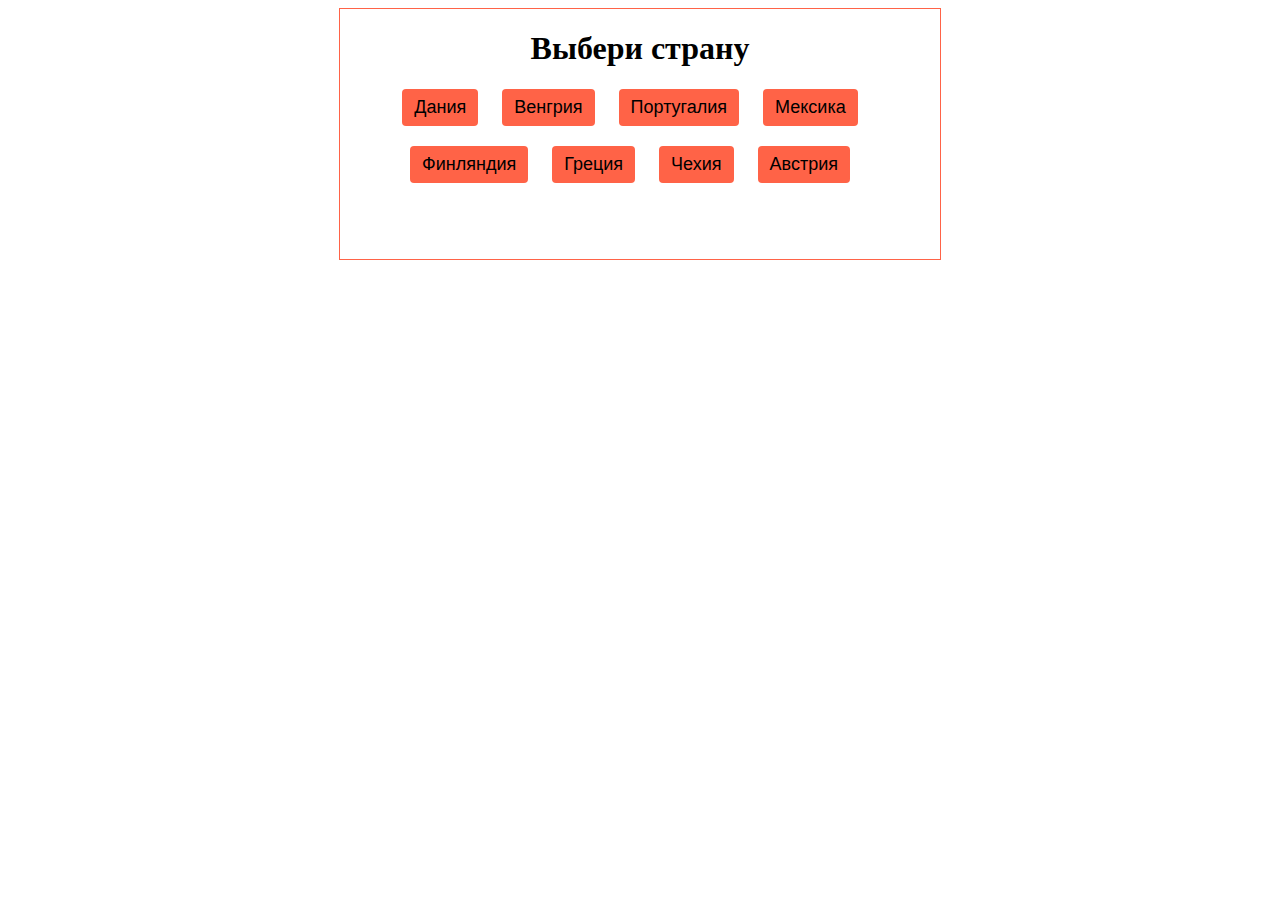
==== index.html @ c9ce8c9b "practice" ====
<!DOCTYPE html>
<html lang="en">
<head>
  <meta charset="UTF-8">
  <meta http-equiv="X-UA-Compatible" content="IE=edge">
  <meta name="viewport" content="width=device-width, initial-scale=1.0">
  <title>Document</title>
  <link rel="stylesheet" href="/css/style.css">
</head>
<body>
  <div class="container">
    <h1>Выбери страну</h1>
    <div class="btn-container">
      <button class="button">Дания</button>
      <button class="button">Венгрия</button>
      <button class="button">Португалия</button>
      <button class="button">Мексика</button>
      <button class="button">Финляндия</button>
      <button class="button">Греция</button>
      <button class="button">Чехия</button>
      <button class="button">Австрия</button>
    </div>
  </div>
  <script src="/js/practice.js"></script>
</body>
</html>
---- css/style.css ----
.container {
  margin-left: auto;
  margin-right: auto;
  width: 600px;
  height: 250px;
  border: 1px solid tomato;
  text-align: center;
}

.button {
  padding: 8px 12px;
  margin-right: 20px;
  margin-bottom: 20px;

  font-size: 18px;
  background-color: tomato;
  border: none;
  border-radius: 4px;
  cursor: pointer;
}

.button-active {
  color: #FFF;
  background-color: rgb(69, 69, 228);
}
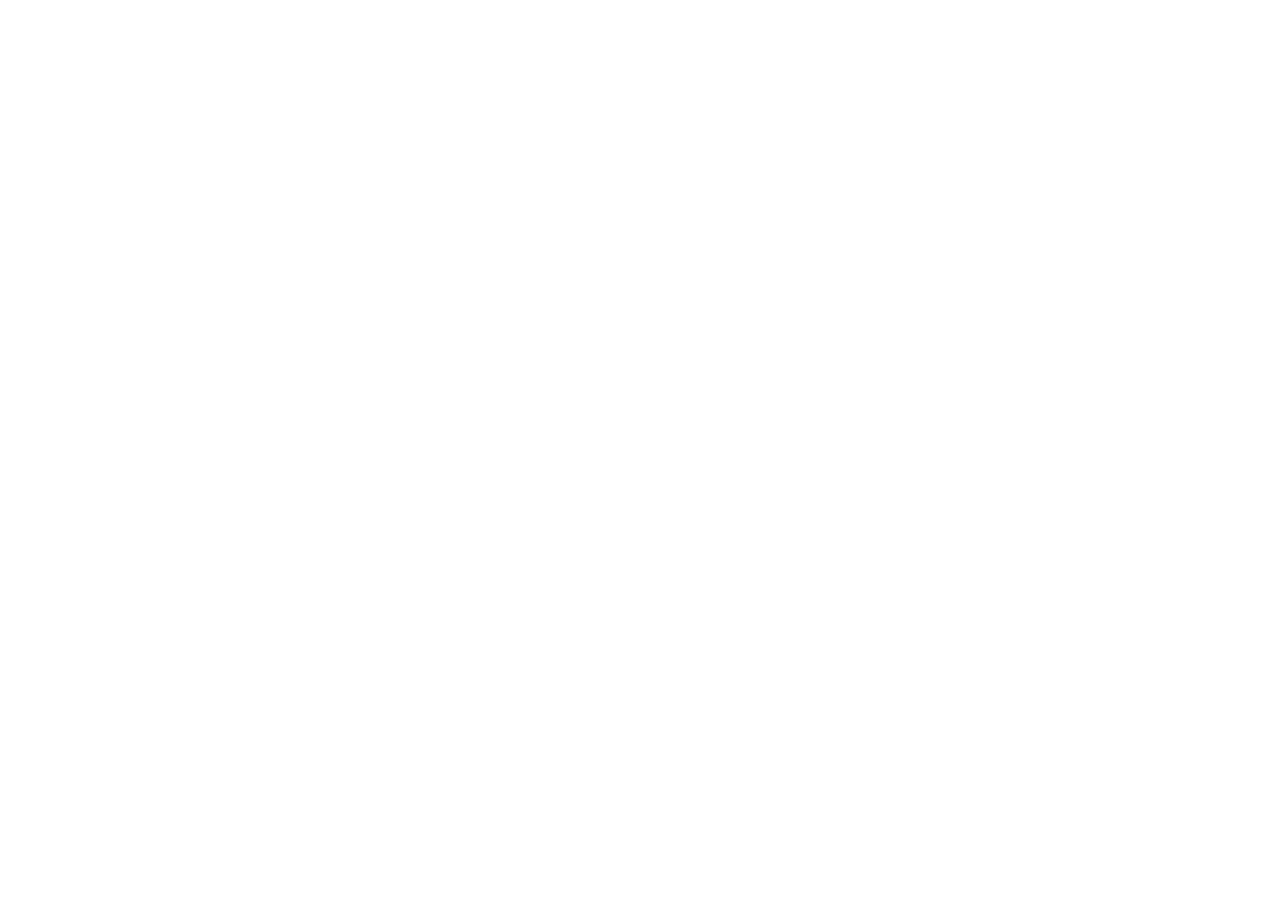
==== commit fae23540: "preparations" ====
--- a/index.html
+++ b/index.html
@@ -1,26 +1,33 @@
 <!DOCTYPE html>
 <html lang="en">
+
 <head>
-  <meta charset="UTF-8">
-  <meta http-equiv="X-UA-Compatible" content="IE=edge">
-  <meta name="viewport" content="width=device-width, initial-scale=1.0">
-  <title>Document</title>
-  <link rel="stylesheet" href="/css/style.css">
+  <meta charset="UTF-8" />
+  <meta name="viewport" content="width=device-width, initial-scale=1.0" />
+  <meta http-equiv="X-UA-Compatible" content="ie=edge" />
+  <title>Homework 8</title>
+  <link rel="stylesheet" href="/css/style.css" />
 </head>
+
 <body>
-  <div class="container">
-    <h1>Выбери страну</h1>
-    <div class="btn-container">
-      <button class="button">Дания</button>
-      <button class="button">Венгрия</button>
-      <button class="button">Португалия</button>
-      <button class="button">Мексика</button>
-      <button class="button">Финляндия</button>
-      <button class="button">Греция</button>
-      <button class="button">Чехия</button>
-      <button class="button">Австрия</button>
+  <!-- В этот список добавляй элементы галереи -->
+  <ul class="gallery js-gallery"></ul>
+
+  <!--
+      Модальное окно для полноразмерного изображения
+      Для того чтобы открыть, необходимо добавить на div.lightbox CSS-класс is-open
+    -->
+  <div class="lightbox js-lightbox">
+    <div class="lightbox__overlay"></div>
+
+    <div class="lightbox__content">
+      <img class="lightbox__image" src="" alt="" />
     </div>
+
+    <button type="button" class="lightbox__button" data-action="close-lightbox"></button>
   </div>
-  <script src="/js/practice.js"></script>
+
+  <script src="js/app.js" type="module"></script>
 </body>
+
 </html>--- a/css/style.css
+++ b/css/style.css
@@ -1,25 +1,140 @@
-.container {
+:root {
+  --timing-function: cubic-bezier(0.4, 0, 0.2, 1);
+  --animation-duration: 250ms;
+}
+
+html {
+  box-sizing: border-box;
+}
+
+*,
+*::before,
+*::after {
+  box-sizing: inherit;
+}
+
+body {
+  display: flex;
+  align-items: center;
+  justify-content: center;
+  min-height: 100vh;
+  margin: 0;
+  font-family: -apple-system, BlinkMacSystemFont, 'Segoe UI', Roboto,
+    Oxygen-Sans, Ubuntu, Cantarell, 'Helvetica Neue', sans-serif;
+  background-color: #fff;
+  color: #212121;
+}
+
+.gallery {
+  display: grid;
+  width: 1200px;
+  grid-template-columns: repeat(auto-fill, minmax(380px, 1fr));
+  grid-auto-rows: 240px;
+  grid-gap: 12px;
+  padding: 0;
+  list-style: none;
   margin-left: auto;
   margin-right: auto;
-  width: 600px;
-  height: 250px;
-  border: 1px solid tomato;
-  text-align: center;
 }
 
-.button {
-  padding: 8px 12px;
-  margin-right: 20px;
-  margin-bottom: 20px;
-
-  font-size: 18px;
-  background-color: tomato;
-  border: none;
-  border-radius: 4px;
-  cursor: pointer;
+.gallery__item {
+  position: relative;
+  box-shadow: 0px 1px 3px 0px rgba(0, 0, 0, 0.2),
+    0px 1px 1px 0px rgba(0, 0, 0, 0.14), 0px 2px 1px -1px rgba(0, 0, 0, 0.12);
 }
 
-.button-active {
-  color: #FFF;
-  background-color: rgb(69, 69, 228);
+.gallery__image:hover {
+  transform: scale(1.03);
+}
+
+.gallery__image {
+  height: 100%;
+  width: 100%;
+  object-fit: cover;
+  transition: transform var(--animation-duration) var(--timing-function);
+}
+
+.gallery__link {
+  display: block;
+  text-decoration: none;
+  height: 100%;
+}
+
+.gallery__link:hover {
+  cursor: zoom-in;
+}
+
+/* Lightbox */
+.lightbox {
+  display: flex;
+  align-items: center;
+  justify-content: center;
+  position: fixed;
+  top: 0;
+  left: 0;
+  width: 100vw;
+  height: 100vh;
+  opacity: 0;
+  pointer-events: none;
+  transition: opacity var(--animation-duration) var(--timing-function);
+}
+
+.lightbox.is-open {
+  opacity: 1;
+  pointer-events: initial;
+}
+
+.lightbox__overlay {
+  position: absolute;
+  top: 0;
+  left: 0;
+  width: 100vw;
+  height: 100vh;
+  background-color: rgba(0, 0, 0, 0.8);
+}
+
+.lightbox__content {
+  transform: scale(0.95);
+  transition: transform var(--animation-duration) var(--timing-function);
+}
+
+.lightbox.is-open .lightbox__content {
+  transform: scale(1);
+}
+
+.lightbox__image {
+  display: block;
+  width: auto;
+  height: auto;
+  max-height: 100vh;
+  max-width: 100vw;
+}
+
+.lightbox__button {
+  position: absolute;
+  top: 8px;
+  right: 8px;
+  display: flex;
+  align-items: center;
+  justify-content: center;
+  width: 48px;
+  height: 48px;
+  padding: 0;
+  margin: 0;
+  border: none;
+  border-radius: 50%;
+  background-color: transparent;
+  color: #fff;
+  cursor: pointer;
+  transition: background-color var(--animation-duration) var(--timing-function);
+  outline: none;
+  background-image: url('../images/icon-close.svg');
+  background-position: center;
+  background-size: 60%;
+  background-repeat: no-repeat;
+}
+
+.lightbox__button:hover,
+.lightbox__button:focus {
+  background-color: rgba(0, 0, 0, 0.5);
 }